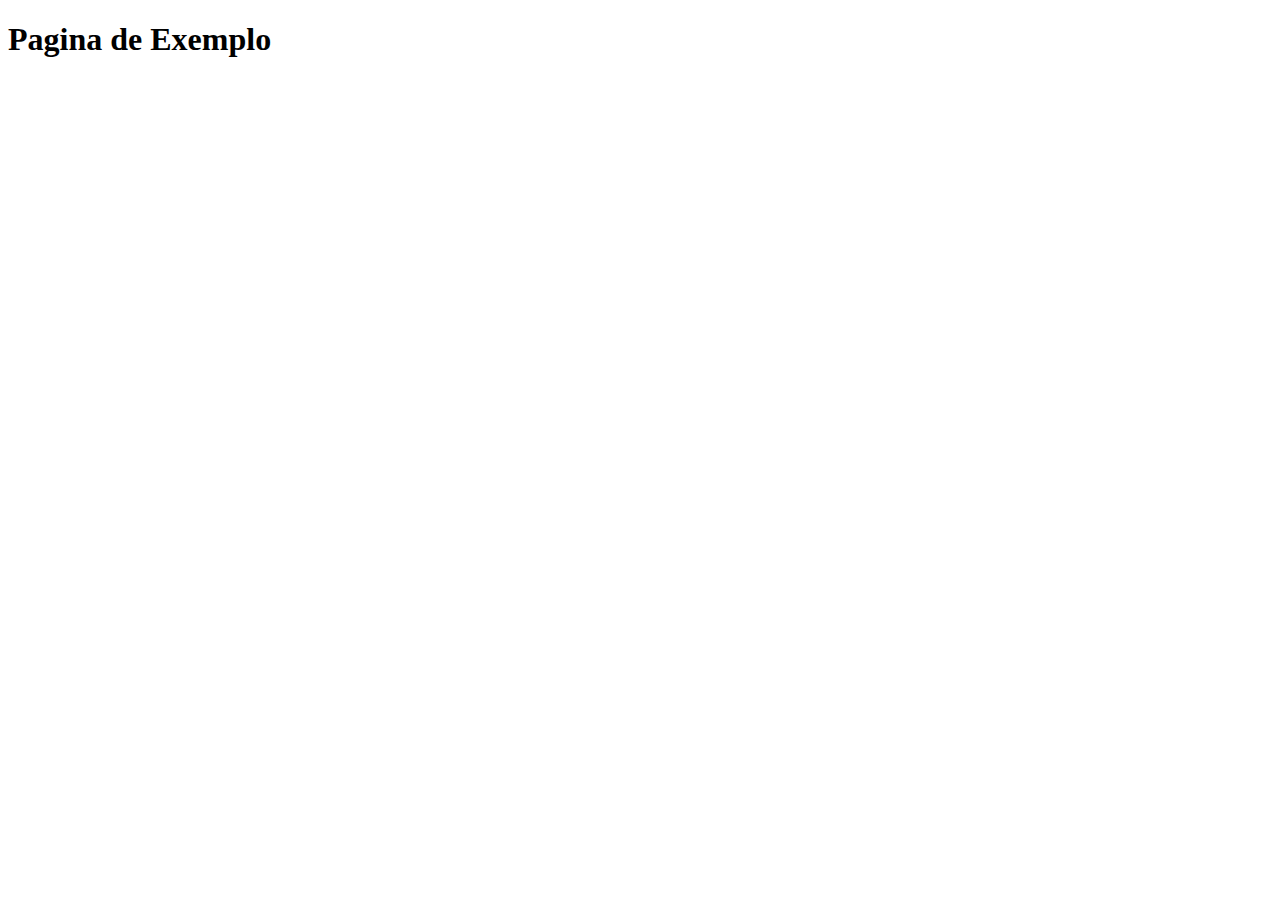
==== index.html @ faf90693 "Criado arquivo index.html com estrutura básica" ====
<!DOCTYPE html>
<html lang="pt-br">
<head>
    <meta charset="UTF-8">
    <meta http-equiv="X-UA-Compatible" content="IE=edge">
    <meta name="viewport" content="width=device-width, initial-scale=1.0">
    <title>Pagina de Exemplo</title>
</head>
<body>
    <h1>Pagina de Exemplo</h1>
</body>
</html>
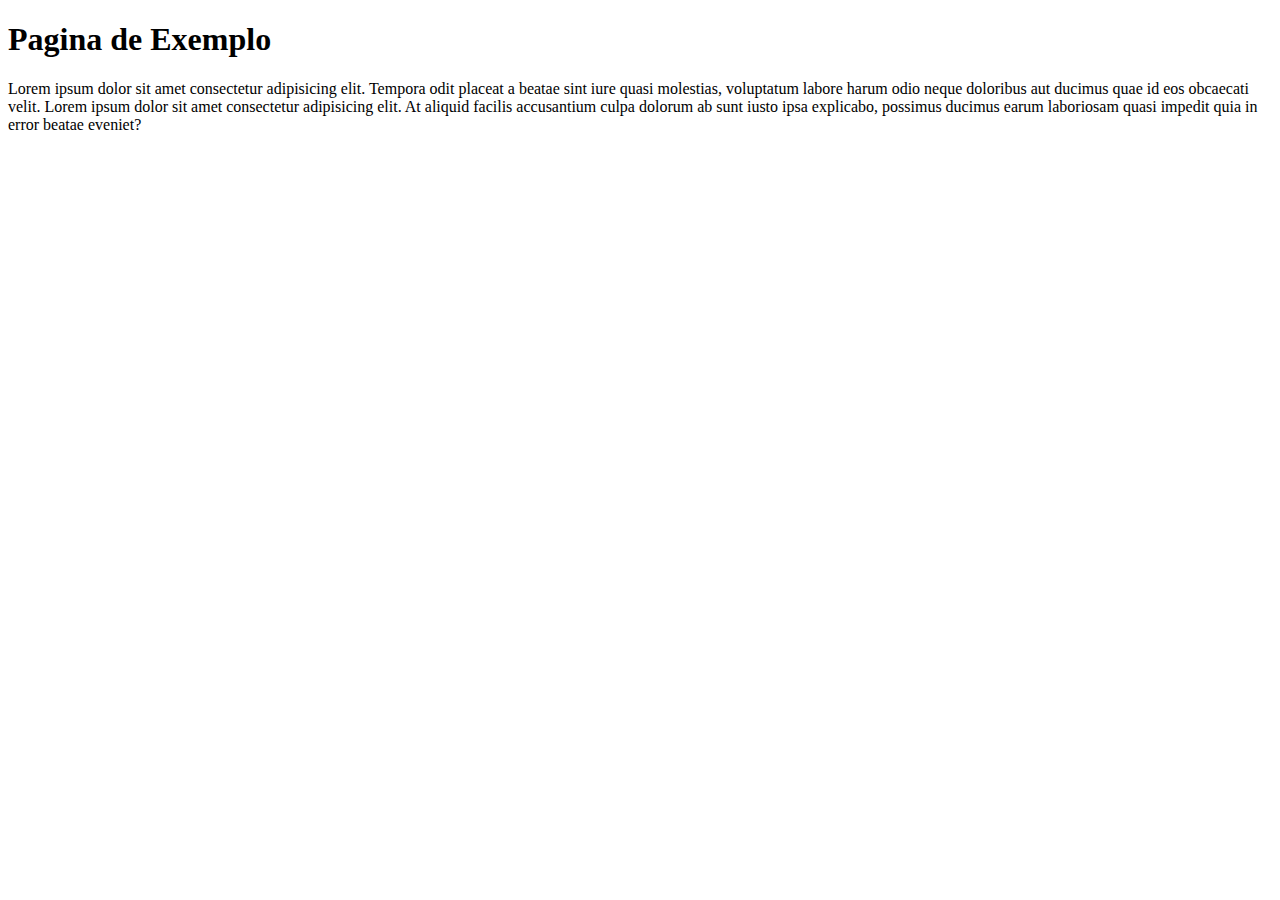
==== commit 4a154351: "adicionado parágrafo com descriçãp da página index" ====
--- a/index.html
+++ b/index.html
@@ -1,12 +1,20 @@
 <!DOCTYPE html>
 <html lang="pt-br">
+
 <head>
     <meta charset="UTF-8">
     <meta http-equiv="X-UA-Compatible" content="IE=edge">
     <meta name="viewport" content="width=device-width, initial-scale=1.0">
     <title>Pagina de Exemplo</title>
 </head>
+
 <body>
     <h1>Pagina de Exemplo</h1>
+
+    <p>Lorem ipsum dolor sit amet consectetur adipisicing elit. Tempora odit placeat a beatae sint iure quasi molestias,
+        voluptatum labore harum odio neque doloribus aut ducimus quae id eos obcaecati velit. Lorem ipsum dolor sit amet
+        consectetur adipisicing elit. At aliquid facilis accusantium culpa dolorum ab sunt iusto ipsa explicabo,
+        possimus ducimus earum laboriosam quasi impedit quia in error beatae eveniet?</p>
 </body>
+
 </html>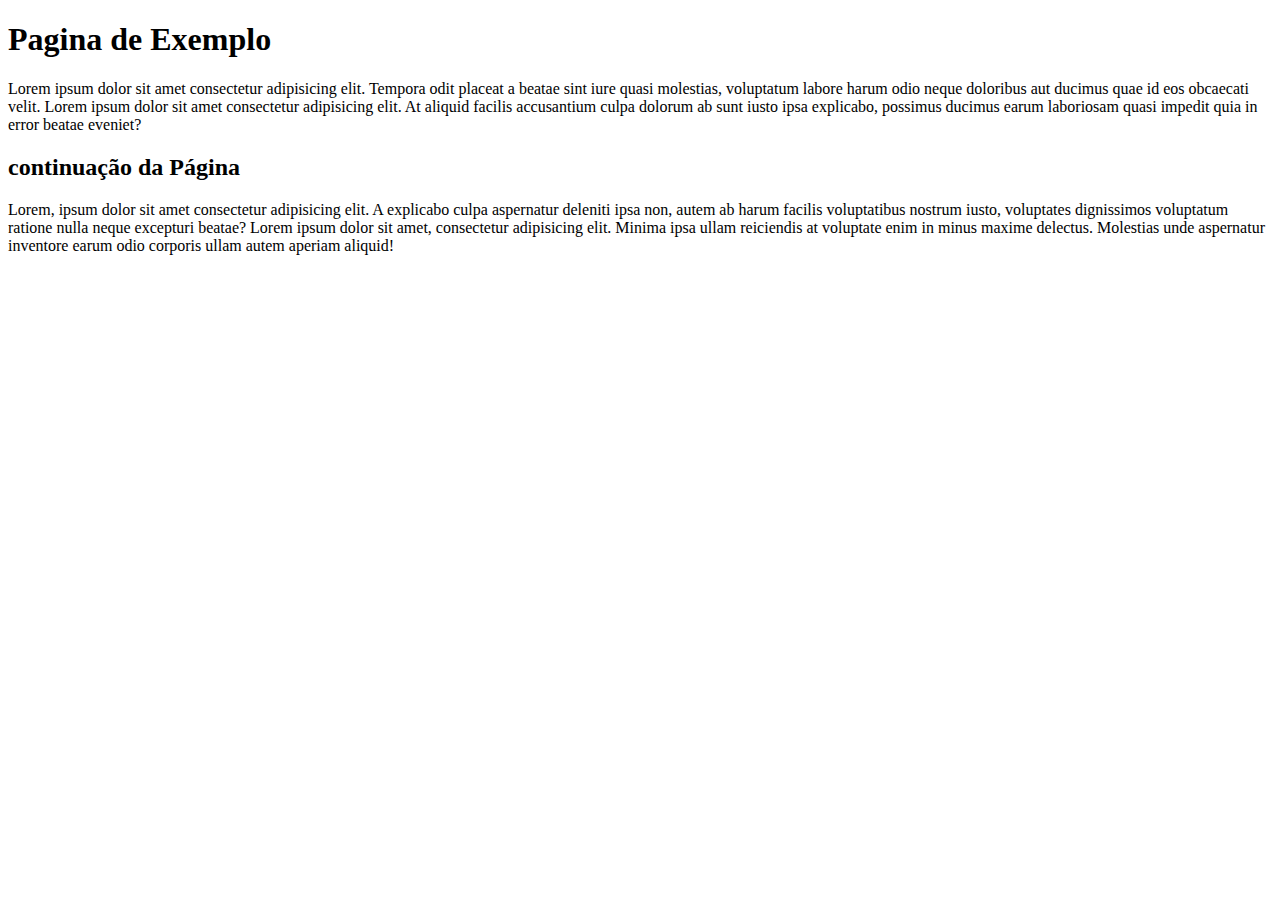
==== commit bd57b286: "Novo Parágrafo" ====
--- a/index.html
+++ b/index.html
@@ -15,6 +15,13 @@
         voluptatum labore harum odio neque doloribus aut ducimus quae id eos obcaecati velit. Lorem ipsum dolor sit amet
         consectetur adipisicing elit. At aliquid facilis accusantium culpa dolorum ab sunt iusto ipsa explicabo,
         possimus ducimus earum laboriosam quasi impedit quia in error beatae eveniet?</p>
+
+    <h2>continuação da Página</h2>
+    <p>Lorem, ipsum dolor sit amet consectetur adipisicing elit. A explicabo culpa aspernatur deleniti ipsa non, autem
+        ab harum facilis voluptatibus nostrum iusto, voluptates dignissimos voluptatum ratione nulla neque excepturi
+        beatae? Lorem ipsum dolor sit amet, consectetur adipisicing elit. Minima ipsa ullam reiciendis at voluptate enim
+        in minus maxime delectus. Molestias unde aspernatur inventore earum odio corporis ullam autem aperiam aliquid!
+    </p>
 </body>
 
 </html>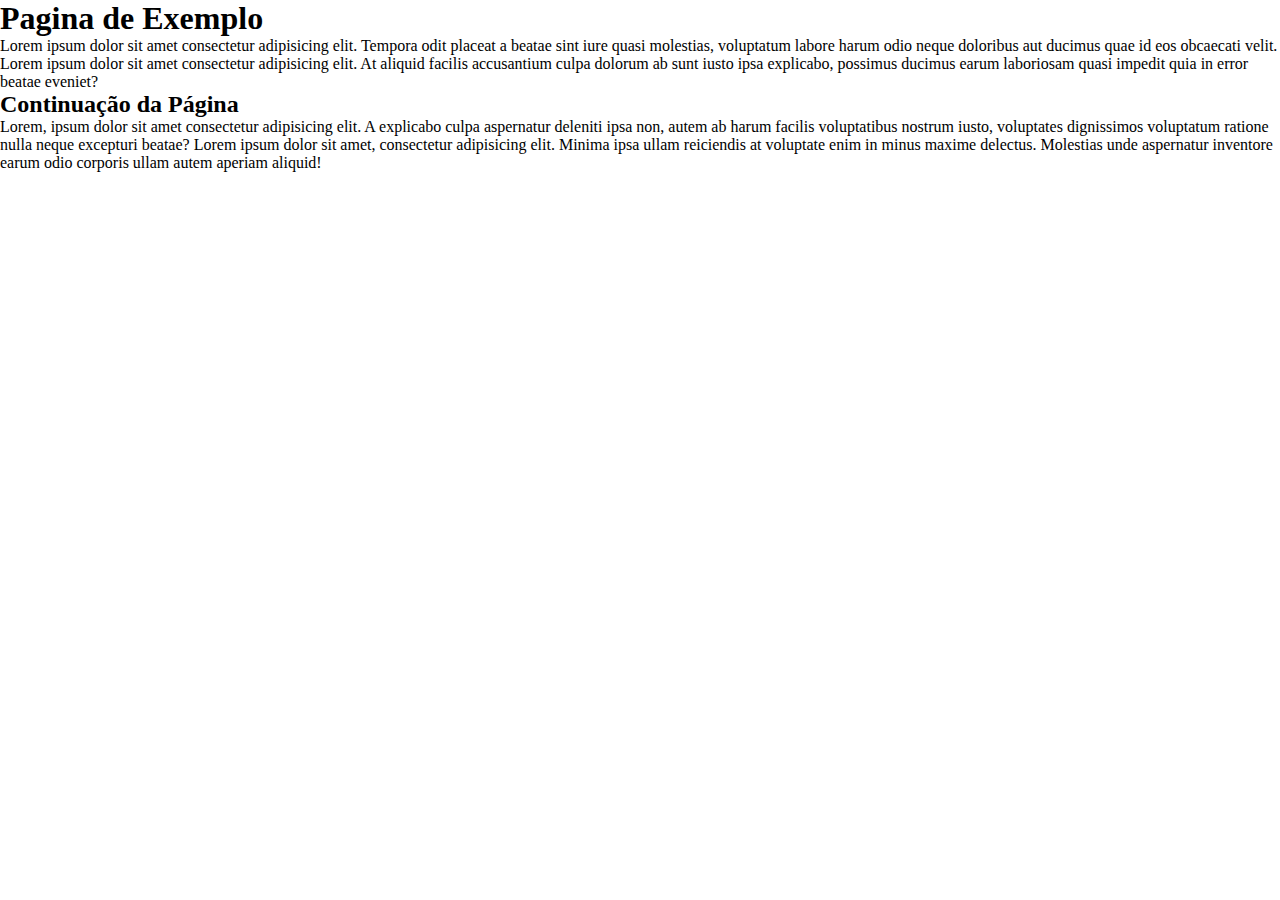
==== commit da978cc6: "criado arquivo Style.css e linkado no index.html" ====
--- a/index.html
+++ b/index.html
@@ -7,6 +7,7 @@
     <meta name="viewport" content="width=device-width, initial-scale=1.0">
     <title>Pagina de Exemplo</title>
 </head>
+<link rel="stylesheet" href="CSS/Style.css">
 
 <body>
     <h1>Pagina de Exemplo</h1>
@@ -16,7 +17,7 @@
         consectetur adipisicing elit. At aliquid facilis accusantium culpa dolorum ab sunt iusto ipsa explicabo,
         possimus ducimus earum laboriosam quasi impedit quia in error beatae eveniet?</p>
 
-    <h2>continuação da Página</h2>
+    <h2>Continuação da Página</h2>
     <p>Lorem, ipsum dolor sit amet consectetur adipisicing elit. A explicabo culpa aspernatur deleniti ipsa non, autem
         ab harum facilis voluptatibus nostrum iusto, voluptates dignissimos voluptatum ratione nulla neque excepturi
         beatae? Lorem ipsum dolor sit amet, consectetur adipisicing elit. Minima ipsa ullam reiciendis at voluptate enim
--- a/CSS/Style.css
+++ b/CSS/Style.css
@@ -0,0 +1,4 @@
+*{
+    margin: 0;
+    padding: 0;
+}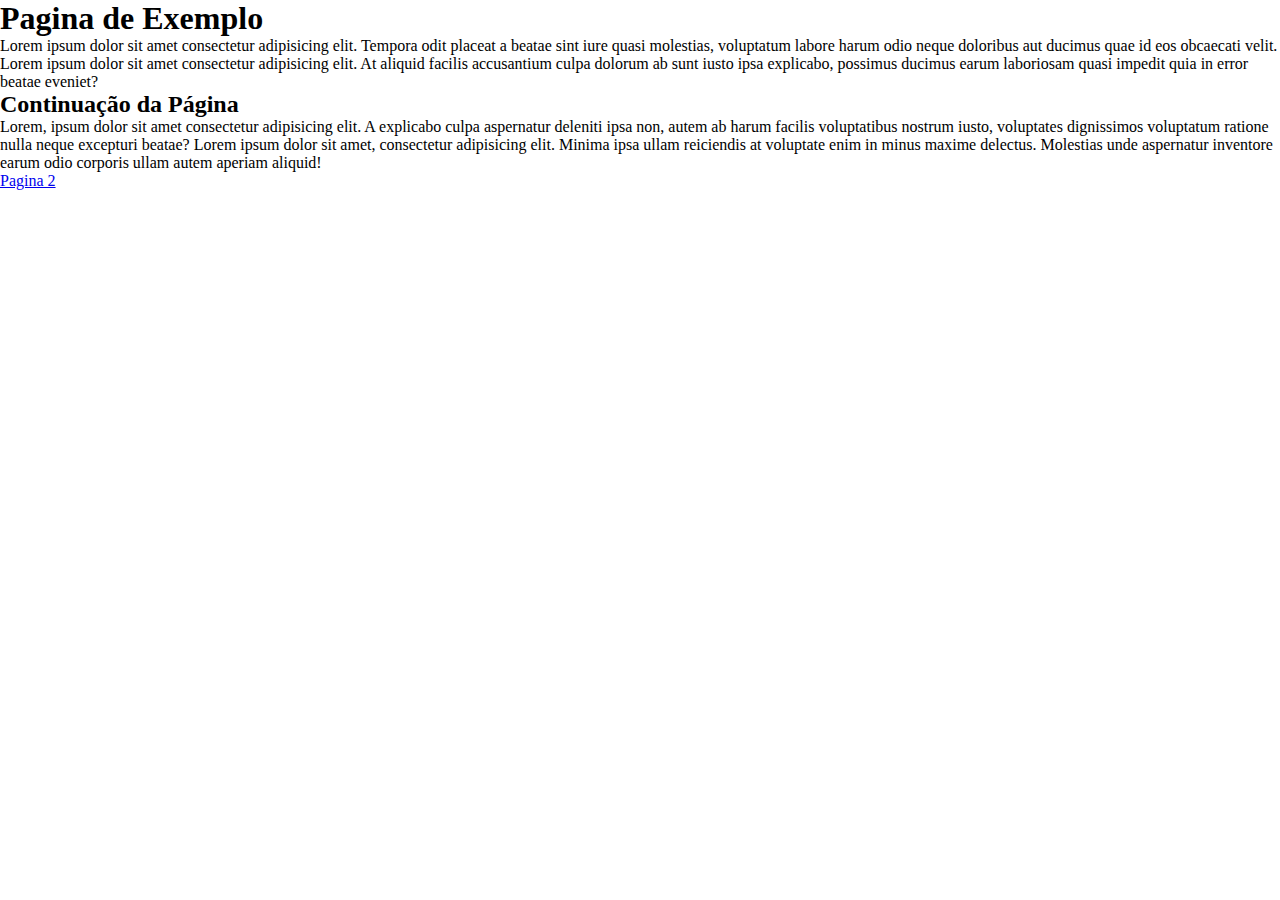
==== commit 5c8d0bc9: "Craida pagina 2 - pagina.html e linkado css" ====
--- a/index.html
+++ b/index.html
@@ -23,6 +23,8 @@
         beatae? Lorem ipsum dolor sit amet, consectetur adipisicing elit. Minima ipsa ullam reiciendis at voluptate enim
         in minus maxime delectus. Molestias unde aspernatur inventore earum odio corporis ullam autem aperiam aliquid!
     </p>
+
+    <a href="Pagina.html">Pagina 2</a>
 </body>
 
 </html>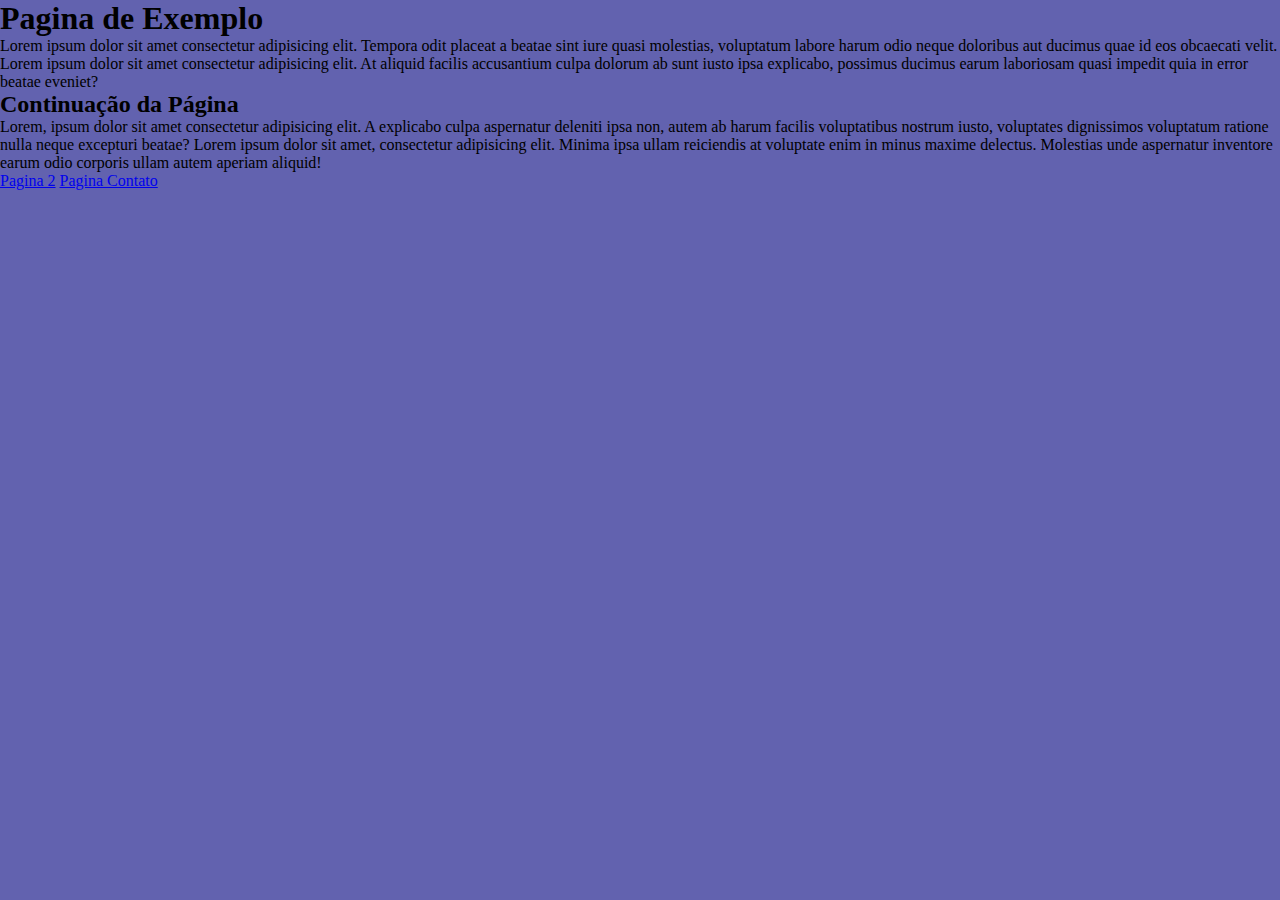
==== commit 5e4dd9ad: "Criado pagina Contato.html, linkado css e adicionado background em todas as páginas" ====
--- a/index.html
+++ b/index.html
@@ -25,6 +25,7 @@
     </p>
 
     <a href="Pagina.html">Pagina 2</a>
+    <a href="Contato.html">Pagina Contato</a>
 </body>
 
 </html>--- a/CSS/Style.css
+++ b/CSS/Style.css
@@ -1,4 +1,14 @@
 *{
     margin: 0;
     padding: 0;
+}
+
+Body{
+    background-color: rgb(98, 98, 175);
+}
+
+.tituloC{
+    color: rgb(159, 167, 173);
+    text-align: center;
+    position: relative; top: 8vh;
 }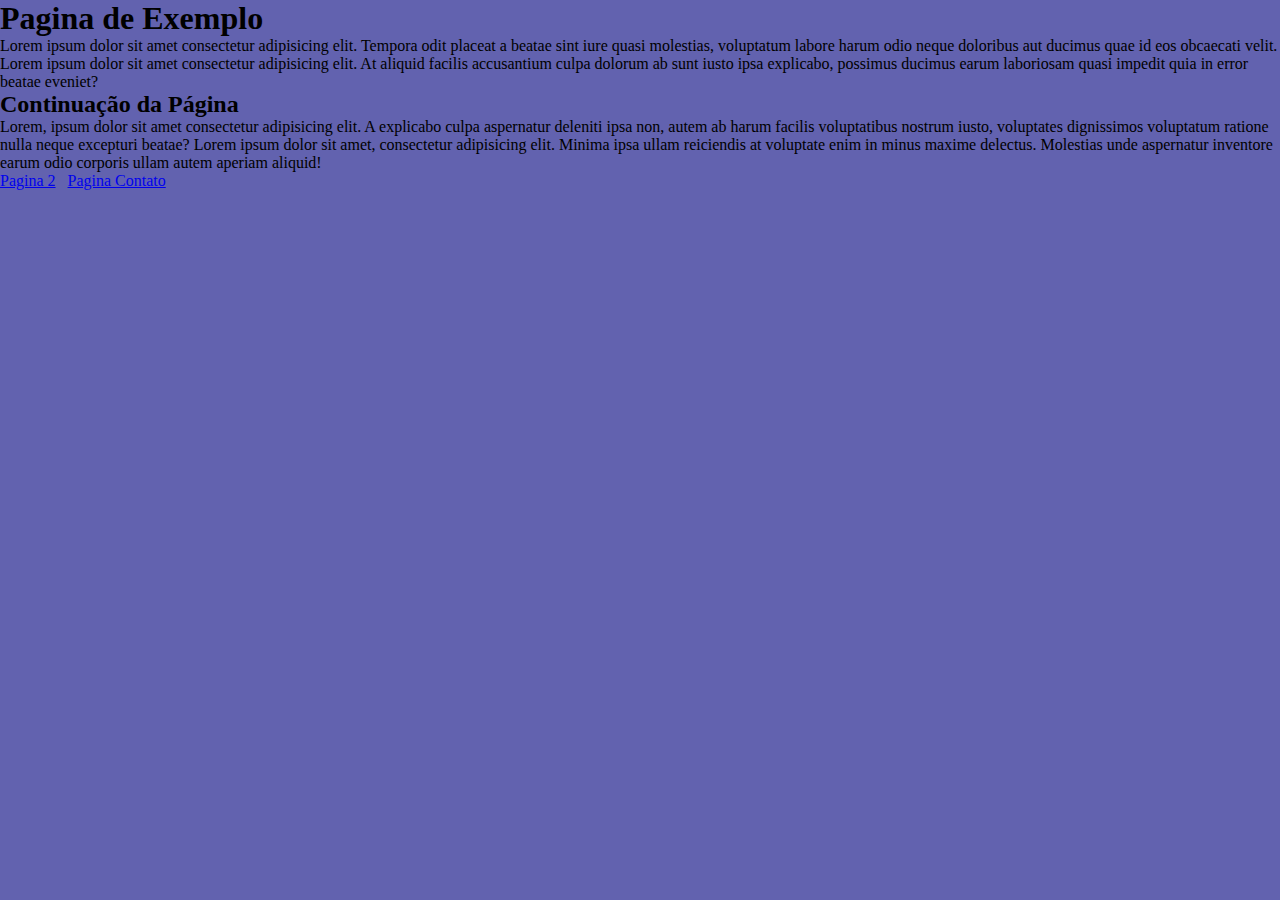
==== commit 47c2dfd0: "adicionado pagina contato.html, alterado background e linkado css" ====
--- a/index.html
+++ b/index.html
@@ -24,7 +24,7 @@
         in minus maxime delectus. Molestias unde aspernatur inventore earum odio corporis ullam autem aperiam aliquid!
     </p>
 
-    <a href="Pagina.html">Pagina 2</a>
+    <a href="Pagina.html">Pagina 2</a> &nbsp;
     <a href="Contato.html">Pagina Contato</a>
 </body>
 
